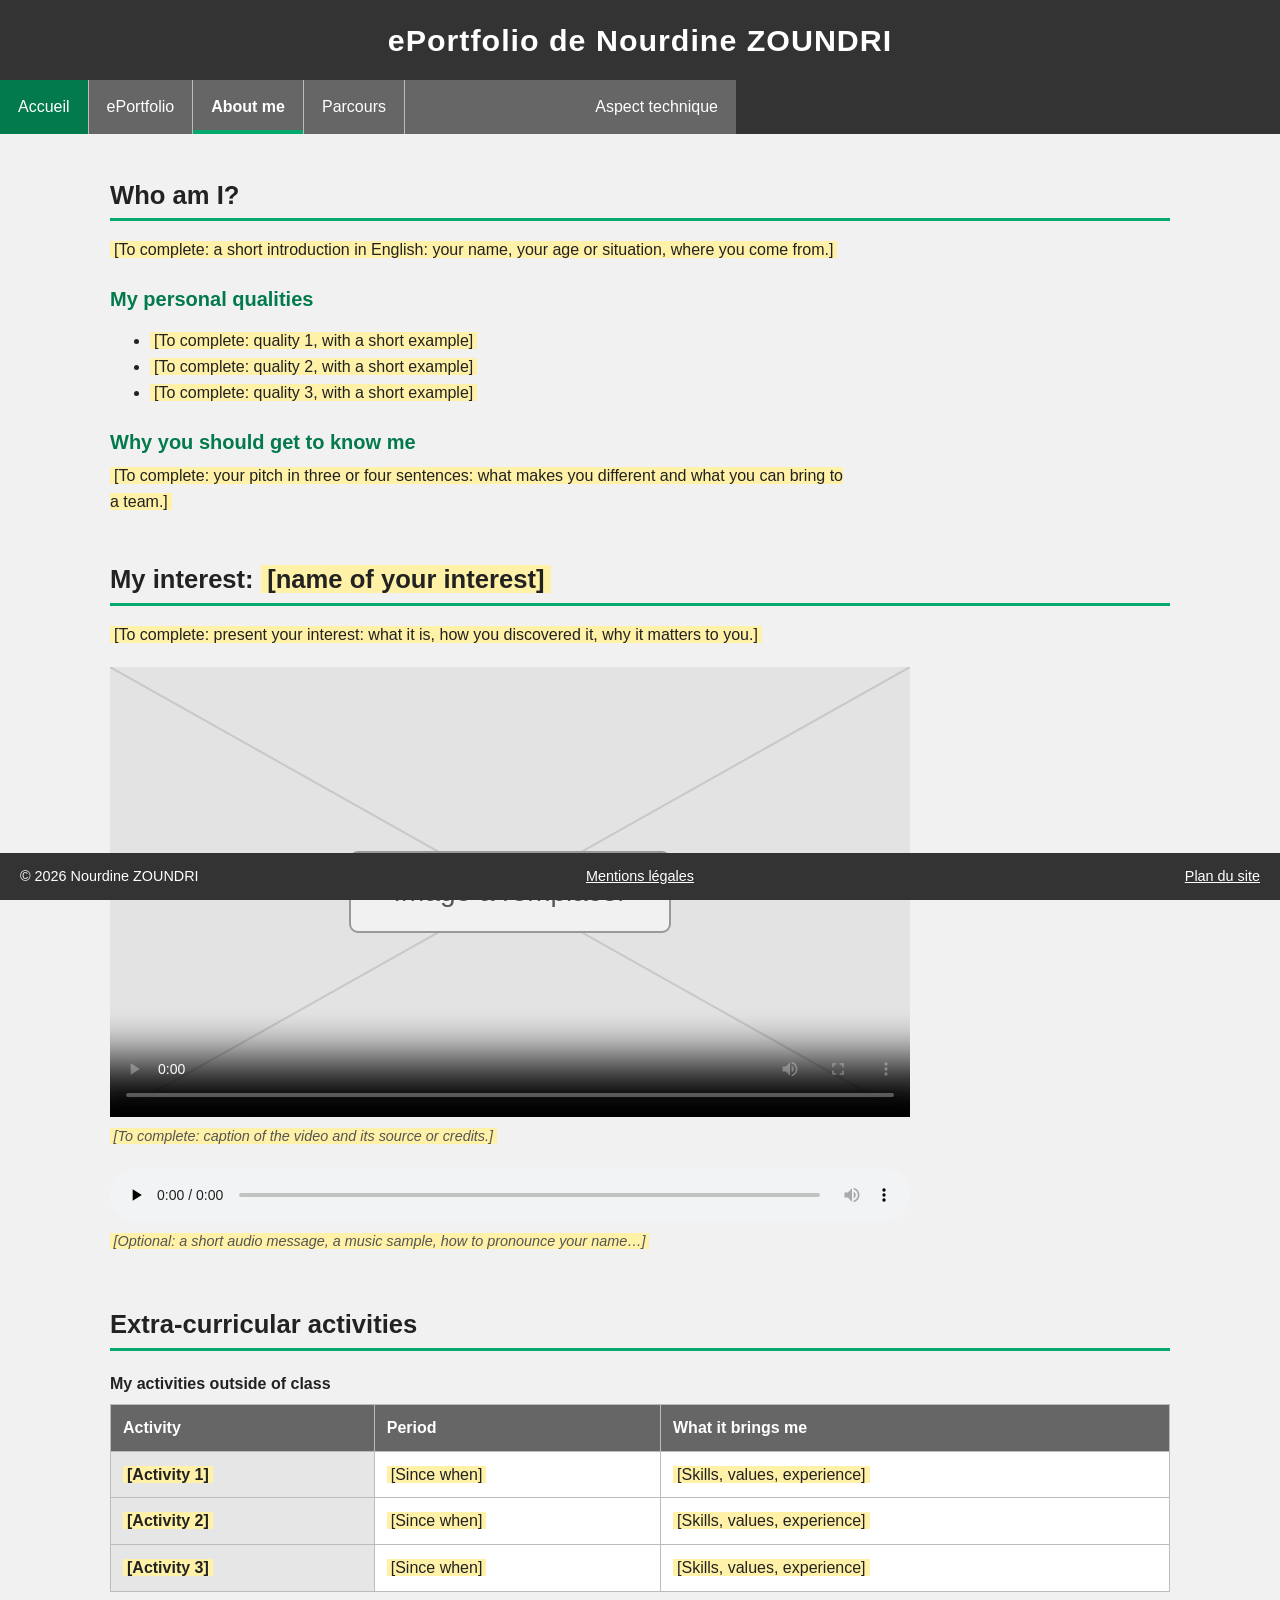
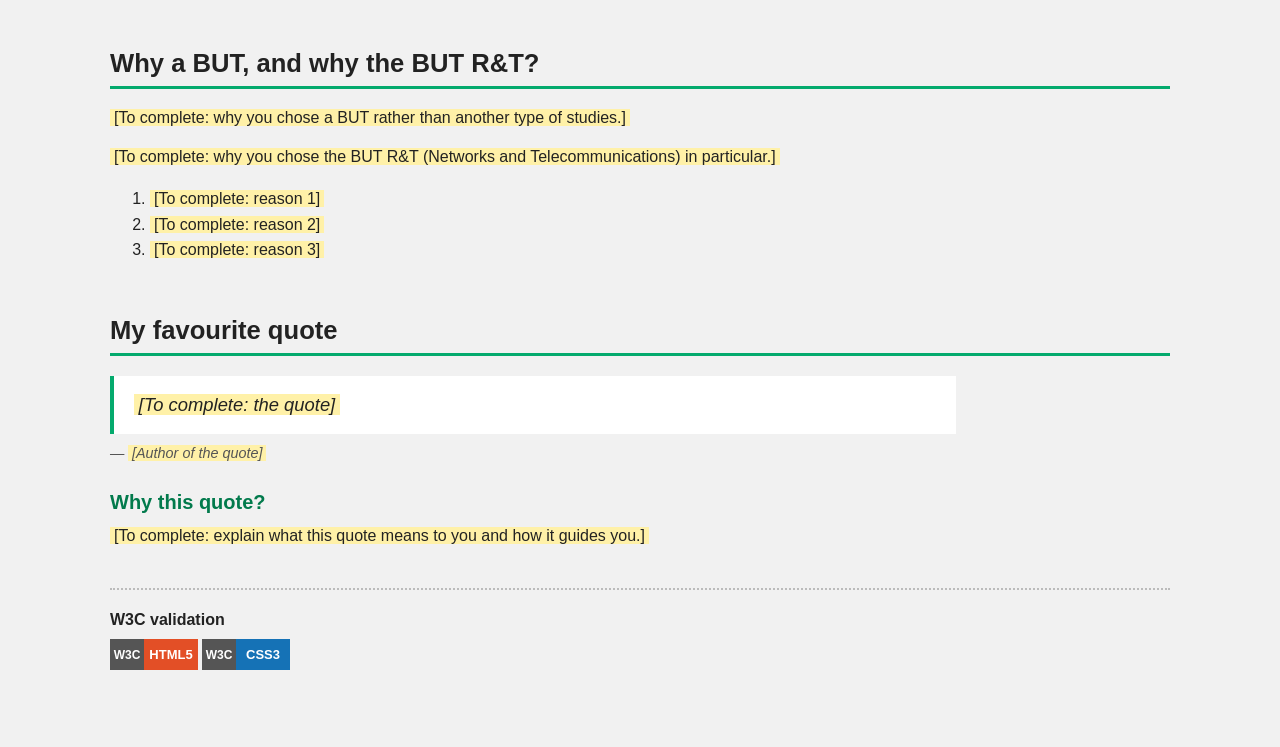
==== about-me.html @ 6ed5d222 "Ajout du template d'ePortfolio SAE14 (HTML5/CSS3) Site statique de 6 pages en HTML5 sémantique et CS" ====
<!DOCTYPE html>
<html lang="en">
<head>
  <meta charset="utf-8">
  <meta name="viewport" content="width=device-width, initial-scale=1">
  <meta name="description" content="About Nourdine ZOUNDRI: personal qualities, a favourite interest, extra-curricular activities and motivations.">
  <meta name="author" content="Nourdine ZOUNDRI">
  <title>About me – ePortfolio de Nourdine ZOUNDRI</title>
  <link rel="icon" href="images/favicon.svg" type="image/svg+xml">
  <link rel="stylesheet" href="css/style2.css">
  <link rel="stylesheet" href="css/responsive.css">
</head>
<body>

  <a class="evitement" href="#contenu" lang="fr">Aller au contenu</a>

  <header lang="fr">
    <h1>ePortfolio de Nourdine ZOUNDRI</h1>
    <nav aria-label="Navigation principale">
      <ul>
        <li><a class="first" href="index.html">Accueil</a></li>
        <li><a href="eportfolio.html">ePortfolio</a></li>
        <li><a href="about-me.html" lang="en" hreflang="en" aria-current="page">About me</a></li>
        <li><a href="parcours.html">Parcours</a></li>
        <li><a href="aspect-technique.html">Aspect technique</a></li>
      </ul>
    </nav>
  </header>

  <main id="contenu">

    <section id="first">
      <h2>Who am I?</h2>
      <p><mark>[To complete: a short introduction in English: your name, your age or situation, where you come from.]</mark></p>

      <h3>My personal qualities</h3>
      <ul>
        <li><mark>[To complete: quality 1, with a short example]</mark></li>
        <li><mark>[To complete: quality 2, with a short example]</mark></li>
        <li><mark>[To complete: quality 3, with a short example]</mark></li>
      </ul>

      <h3>Why you should get to know me</h3>
      <p><mark>[To complete: your pitch in three or four sentences: what makes you different and what you can bring to a team.]</mark></p>
    </section>

    <section id="interest">
      <h2>My interest: <mark>[name of your interest]</mark></h2>
      <p><mark>[To complete: present your interest: what it is, how you discovered it, why it matters to you.]</mark></p>

      <figure>
        <video controls preload="metadata" poster="images/placeholder.svg" width="800" height="450">
          <source src="medias/video-centre-interet.mp4" type="video/mp4">
          <track kind="subtitles" src="medias/sous-titres.vtt" srclang="en" label="English">
          <p>Your browser cannot play this video. <mark>[To complete: write a short text description of the video.]</mark></p>
        </video>
        <figcaption><mark>[To complete: caption of the video and its source or credits.]</mark></figcaption>
      </figure>

      <!-- Bloc audio facultatif : à supprimer si vous n'avez pas de fichier audio. -->
      <figure>
        <audio controls preload="none">
          <source src="medias/audio-presentation.mp3" type="audio/mpeg">
          <p>Your browser cannot play this audio file.</p>
        </audio>
        <figcaption><mark>[Optional: a short audio message, a music sample, how to pronounce your name…]</mark></figcaption>
      </figure>
    </section>

    <section id="activities">
      <h2>Extra-curricular activities</h2>
      <figure class="tableau">
        <table>
          <caption>My activities outside of class</caption>
          <thead>
            <tr>
              <th scope="col">Activity</th>
              <th scope="col">Period</th>
              <th scope="col">What it brings me</th>
            </tr>
          </thead>
          <tbody>
            <tr>
              <th scope="row"><mark>[Activity 1]</mark></th>
              <td><mark>[Since when]</mark></td>
              <td><mark>[Skills, values, experience]</mark></td>
            </tr>
            <tr>
              <th scope="row"><mark>[Activity 2]</mark></th>
              <td><mark>[Since when]</mark></td>
              <td><mark>[Skills, values, experience]</mark></td>
            </tr>
            <tr>
              <th scope="row"><mark>[Activity 3]</mark></th>
              <td><mark>[Since when]</mark></td>
              <td><mark>[Skills, values, experience]</mark></td>
            </tr>
          </tbody>
        </table>
      </figure>
    </section>

    <section id="motivations">
      <h2>Why a BUT, and why the BUT R&amp;T?</h2>
      <p><mark>[To complete: why you chose a BUT rather than another type of studies.]</mark></p>
      <p><mark>[To complete: why you chose the BUT R&amp;T (Networks and Telecommunications) in particular.]</mark></p>
      <ol>
        <li><mark>[To complete: reason 1]</mark></li>
        <li><mark>[To complete: reason 2]</mark></li>
        <li><mark>[To complete: reason 3]</mark></li>
      </ol>
    </section>

    <section id="quote">
      <h2>My favourite quote</h2>
      <figure>
        <blockquote>
          <p><mark>[To complete: the quote]</mark></p>
        </blockquote>
        <figcaption>— <mark>[Author of the quote]</mark></figcaption>
      </figure>
      <h3>Why this quote?</h3>
      <p><mark>[To complete: explain what this quote means to you and how it guides you.]</mark></p>
    </section>

    <aside id="last">
      <h2>W3C validation</h2>
      <p>
        <a href="https://validator.w3.org/check?uri=referer"><img src="images/badge-html5.svg" width="88" height="31" alt="Check the HTML5 code of this page with the W3C validator"></a>
        <a href="https://jigsaw.w3.org/css-validator/check/referer"><img src="images/badge-css3.svg" width="88" height="31" alt="Check the CSS3 style sheets of this page with the W3C validator"></a>
      </p>
    </aside>

  </main>

  <footer lang="fr">
    <ul>
      <li>&copy; 2026 Nourdine ZOUNDRI</li>
      <li><a href="mentions-legales.html">Mentions légales</a></li>
      <li><a href="aspect-technique.html#plan">Plan du site</a></li>
    </ul>
  </footer>

</body>
</html>
---- css/style2.css ----
@charset "UTF-8";

/* ==========================================================================
   style2.css - feuille de style principale (CSS3)

   Point de départ : style2.css du TP R109, améliorée :
   - mise en page en flexbox à la place des float ;
   - en-tête et pied de page qui restent visibles (position: sticky) ;
   - couleurs et police regroupées en variables (= charte graphique) ;
   - styles ajoutés : tableaux, figures, cartes, citation, médias, accessibilité.

   Les règles adaptatives (Responsive Web Design) sont dans responsive.css.
   ========================================================================== */


/* --------------------------------------------------------------------------
   Charte graphique : pour changer l'apparence du site, modifier ici
   -------------------------------------------------------------------------- */
:root
{
  --couleur-entete: #333333;        /* en-tête et pied de page */
  --couleur-menu: #666666;          /* barre de navigation */
  --couleur-accent: #04AA6D;        /* décor : filets, onglet actif */
  --couleur-accent-fonce: #027A4C;  /* liens, 1er onglet (texte blanc lisible) */
  --couleur-survol: #DDDDDD;        /* survol des liens du menu */
  --couleur-fond: #f1f1f1;          /* fond des pages */
  --couleur-texte: #222222;
  --couleur-bordure: #BBBBBB;
  --police: Arial, Helvetica, sans-serif;
}


/* --------------------------------------------------------------------------
   Base
   -------------------------------------------------------------------------- */
*, *::before, *::after
{
  box-sizing: border-box;
}

body
{
  margin: 0;
  min-height: 100vh;
  display: flex;
  flex-direction: column;
  font-family: var(--police);
  line-height: 1.6;
  color: var(--couleur-texte);
  background-color: var(--couleur-fond);
}

[id]
{
  scroll-margin-top: 150px;   /* évite que l'en-tête masque la cible d'un lien interne */
}

a
{
  color: var(--couleur-accent-fonce);
}

a:hover
{
  color: var(--couleur-entete);
  text-decoration: none;
}

a:focus
{
  outline: 3px solid #E8A200;
  outline-offset: 2px;
}

/* Lien d'évitement : visible uniquement au clavier */
a.evitement
{
  position: absolute;
  left: -9999px;
  top: 0;
  z-index: 100;
  padding: 10px 16px;
  background-color: white;
  color: black;
}

a.evitement:focus
{
  left: 10px;
  top: 10px;
}

hr.dot
{
  border: dotted 2px;
  width: 80%;
}

mark
{
  padding: 0 0.25em;
  color: inherit;
  background-color: #FFF1A8;   /* repère les textes à compléter */
}


/* --------------------------------------------------------------------------
   En-tête et navigation
   -------------------------------------------------------------------------- */
header
{
  position: sticky;
  top: 0;
  z-index: 10;
  background-color: var(--couleur-entete);
  color: white;
}

h1
{
  text-align: center;
}

header h1
{
  margin: 0;
  padding: 0 20px;
  height: 80px;
  line-height: 80px;
  font-size: 1.9rem;
  letter-spacing: 1px;
  white-space: nowrap;
  overflow: hidden;
  text-overflow: ellipsis;
}

header nav ul
{
  list-style-type: none;
  margin: 0;
  padding: 0;
  display: flex;
  flex-wrap: wrap;
  background-color: var(--couleur-menu);
}

header nav ul li:first-child
{
  background-color: var(--couleur-accent-fonce);
}

header nav ul li
{
  border-right: 1px solid var(--couleur-bordure);
}

header nav ul li:last-child
{
  border-right: none;
  margin-left: auto;          /* dernier onglet poussé à droite */
}

header nav ul li a
{
  display: block;
  color: white;
  text-align: center;
  padding: 14px 18px;
  text-decoration: none;
}

header nav ul li a:hover:not(.first)
{
  background-color: var(--couleur-survol);
  color: black;
}

header nav ul li a[aria-current="page"]
{
  font-weight: bold;
  box-shadow: inset 0 -4px 0 var(--couleur-accent);   /* page en cours */
}


/* --------------------------------------------------------------------------
   Contenu
   -------------------------------------------------------------------------- */
main
{
  flex: 1 0 auto;
  width: 100%;
  max-width: 1100px;
  margin: 0 auto;
  padding: 0 20px 20px 20px;
}

section
{
  padding-top: 35px;
}

section#first
{
  padding-top: 45px;
}

section#first::after
{
  content: "";
  display: block;
  clear: both;
}

/* Bannière de la page d'accueil */
section#first.banniere
{
  margin-top: 30px;
  padding: 30px;
  background-color: white;
  border-top: 5px solid var(--couleur-accent);
  border-radius: 4px;
}

section#first.banniere h2
{
  font-size: 2rem;
}

h2, h3
{
  line-height: 1.3;
}

h2
{
  margin: 0 0 16px 0;
  padding-bottom: 6px;
  border-bottom: 3px solid var(--couleur-accent);
  font-size: 1.6rem;
}

h3
{
  margin: 24px 0 8px 0;
  font-size: 1.25rem;
  color: var(--couleur-accent-fonce);
}

p
{
  margin: 0 0 14px 0;
  max-width: 46em;
}

ul, ol
{
  max-width: 46em;
}

dt
{
  font-weight: bold;
}

dd
{
  margin: 0 0 12px 0;
}

address
{
  font-style: normal;
}

pre
{
  padding: 14px 18px;
  overflow-x: auto;
  background-color: white;
  border: 1px solid var(--couleur-bordure);
  border-left: 4px solid var(--couleur-accent);
  line-height: 1.4;
}

blockquote
{
  margin: 0;
  padding: 14px 20px;
  max-width: 46em;
  background-color: white;
  border-left: 4px solid var(--couleur-accent);
  font-size: 1.15rem;
  font-style: italic;
}

blockquote p
{
  margin: 0;
}

a.bouton
{
  display: inline-block;
  padding: 12px 24px;
  background-color: var(--couleur-accent-fonce);
  color: white;
  font-weight: bold;
  text-decoration: none;
  border-radius: 4px;
}

a.bouton:hover
{
  background-color: var(--couleur-entete);
  color: white;
}


/* --------------------------------------------------------------------------
   Images, figures, audio et vidéo
   -------------------------------------------------------------------------- */
img
{
  max-width: 100%;
  height: auto;
}

figure
{
  margin: 20px 0;
}

figure img, figure video
{
  display: block;
}

figcaption
{
  margin-top: 8px;
  font-size: 0.9rem;
  font-style: italic;
  color: #555555;
}

figure.portrait
{
  float: right;
  width: 38%;
  margin: 0 0 16px 28px;
}

figure.plan
{
  float: left;
  margin: 0 32px 16px 0;
}

video, audio
{
  display: block;
  width: 100%;
  max-width: 800px;
}

video
{
  background-color: black;
}


/* --------------------------------------------------------------------------
   Tableaux
   -------------------------------------------------------------------------- */
figure.tableau
{
  overflow-x: auto;           /* défilement horizontal si l'écran est trop étroit */
}

table
{
  width: 100%;
  min-width: 540px;
  border-collapse: collapse;
  background-color: white;
}

caption
{
  padding-bottom: 8px;
  text-align: left;
  font-weight: bold;
}

th, td
{
  padding: 10px 12px;
  border: 1px solid var(--couleur-bordure);
  text-align: left;
  vertical-align: top;
}

thead th
{
  background-color: var(--couleur-menu);
  color: white;
}

tbody th
{
  background-color: #E6E6E6;
}

/* Échantillons de couleur de la charte graphique */
td.ech-entete { background-color: var(--couleur-entete); }
td.ech-menu { background-color: var(--couleur-menu); }
td.ech-accent { background-color: var(--couleur-accent); }
td.ech-accent-fonce { background-color: var(--couleur-accent-fonce); }
td.ech-survol { background-color: var(--couleur-survol); }
td.ech-fond { background-color: var(--couleur-fond); }
td.ech-texte { background-color: var(--couleur-texte); }
td.ech-bordure { background-color: var(--couleur-bordure); }


/* --------------------------------------------------------------------------
   Cartes (liste d'articles), étiquettes, sommaire, schémas filaires
   -------------------------------------------------------------------------- */
.cartes
{
  display: flex;
  flex-wrap: wrap;
  margin: 0;
  padding: 0;
  max-width: none;
  list-style-type: none;
}

.cartes > li
{
  display: flex;
  width: 31.333%;
  margin: 0 3% 20px 0;
}

.cartes > li:nth-child(3n)
{
  margin-right: 0;
}

.cartes article
{
  flex: 1;
  padding: 16px;
  background-color: white;
  border: 1px solid var(--couleur-bordure);
  border-top: 4px solid var(--couleur-accent);
  border-radius: 4px;
}

.cartes article h3
{
  margin-top: 0;
}

.cartes article figure
{
  margin-top: 0;
}

nav.sommaire
{
  max-width: 46em;
  padding: 12px 20px;
  background-color: white;
  border: 1px solid var(--couleur-bordure);
  border-left: 4px solid var(--couleur-accent);
}

nav.sommaire ol
{
  margin: 0;
  padding-left: 1.2em;
}

.filaires
{
  display: flex;
  flex-wrap: wrap;
  gap: 24px;
  align-items: flex-start;
  margin: 0;
  padding: 0;
  max-width: none;
  list-style-type: none;
}

.filaires > li
{
  max-width: 100%;
}

.filaires figure
{
  margin: 0;
}


/* --------------------------------------------------------------------------
   Badges de validation W3C (aside#last)
   -------------------------------------------------------------------------- */
aside#last
{
  margin-top: 40px;
  padding: 20px 0 10px 0;
  border-top: 2px dotted var(--couleur-bordure);
}

aside#last h2
{
  margin: 0 0 8px 0;
  padding: 0;
  border-bottom: none;
  font-size: 1rem;
}

aside#last p
{
  margin-bottom: 0;
}

aside a
{
  text-decoration: none;
}

aside img
{
  border: 0;
  width: 88px;
  height: 31px;
  vertical-align: middle;
}


/* --------------------------------------------------------------------------
   Pied de page
   -------------------------------------------------------------------------- */
footer
{
  position: sticky;
  bottom: 0;
  z-index: 10;
  padding: 12px 20px;
  background-color: var(--couleur-entete);
  color: white;
  text-align: center;
  font-size: 0.9rem;
}

footer ul
{
  display: flex;
  justify-content: space-between;
  margin: 0;
  padding: 0;
  max-width: none;
  list-style-type: none;
}

footer ul li
{
  width: 33%;
  list-style-type: none;
}

footer ul li:first-child
{
  text-align: left;
}

footer ul li:last-child
{
  text-align: right;
}

footer a
{
  color: white;
}

footer a:hover
{
  background-color: var(--couleur-survol);
  color: black;
}
---- css/responsive.css ----
@charset "UTF-8";

/* ==========================================================================
   responsive.css - règles adaptatives (Responsive Web Design)
   À charger APRÈS style2.css : ces règles modifient la mise en page de base.

   Points de rupture :
   - plus de 1280 px  : très grand écran
   - 1025 à 1280 px   : ordinateur (mise en page de base de style2.css)
   - 601 à 1024 px    : tablette
   - 600 px et moins  : mobile
   ========================================================================== */


/* --------------------------------------------------------------------------
   Très grand écran : plus de 1280 px
   -------------------------------------------------------------------------- */
@media screen and (min-width: 1281px)
{
  main
  {
    max-width: 1200px;
  }

  header h1
  {
    font-size: 2.1rem;
  }
}


/* --------------------------------------------------------------------------
   Tablette : 1024 px et moins
   -------------------------------------------------------------------------- */
@media screen and (max-width: 1024px)
{
  header nav ul li a
  {
    padding: 12px 14px;
  }

  /* cartes sur 2 colonnes */
  .cartes > li
  {
    width: 48.5%;
    margin: 0 3% 20px 0;
  }

  .cartes > li:nth-child(3n)
  {
    margin-right: 3%;
  }

  .cartes > li:nth-child(2n)
  {
    margin-right: 0;
  }
}


/* --------------------------------------------------------------------------
   Mobile : 600 px et moins
   -------------------------------------------------------------------------- */
@media screen and (max-width: 600px)
{
  /* en-tête et pied de page défilent avec la page : plus de place pour lire */
  header, footer
  {
    position: static;
  }

  [id]
  {
    scroll-margin-top: 0;
  }

  main
  {
    padding: 0 14px 14px 14px;
  }

  header h1
  {
    height: auto;
    padding: 16px 12px;
    line-height: 1.3;
    font-size: 1.5rem;
    white-space: normal;
  }

  /* menu sur 2 colonnes, « Accueil » sur toute la largeur */
  header nav ul li
  {
    flex: 1 1 50%;
    border-right: none;
    border-bottom: 1px solid var(--couleur-bordure);
  }

  header nav ul li:first-child
  {
    flex-basis: 100%;
  }

  header nav ul li:last-child
  {
    margin-left: 0;
  }

  h2, section#first.banniere h2
  {
    font-size: 1.4rem;
  }

  section#first.banniere
  {
    margin-top: 20px;
    padding: 18px;
  }

  figure.portrait, figure.plan
  {
    float: none;
    width: auto;
    margin: 0 0 16px 0;
  }

  /* cartes sur 1 colonne */
  .cartes > li, .cartes > li:nth-child(2n), .cartes > li:nth-child(3n)
  {
    width: 100%;
    margin-right: 0;
  }

  footer ul
  {
    flex-direction: column;
    align-items: center;
  }

  footer ul li
  {
    width: 100%;
  }

  footer ul li:first-child, footer ul li:last-child
  {
    text-align: center;
  }
}


/* --------------------------------------------------------------------------
   Écran peu haut (téléphone en paysage) : en-tête et pied de page non fixes
   -------------------------------------------------------------------------- */
@media screen and (max-height: 600px)
{
  header, footer
  {
    position: static;
  }

  [id]
  {
    scroll-margin-top: 0;
  }
}


/* --------------------------------------------------------------------------
   Impression
   -------------------------------------------------------------------------- */
@media print
{
  header, footer
  {
    position: static;
  }

  header nav, aside#last
  {
    display: none;
  }

  body
  {
    background-color: white;
  }
}
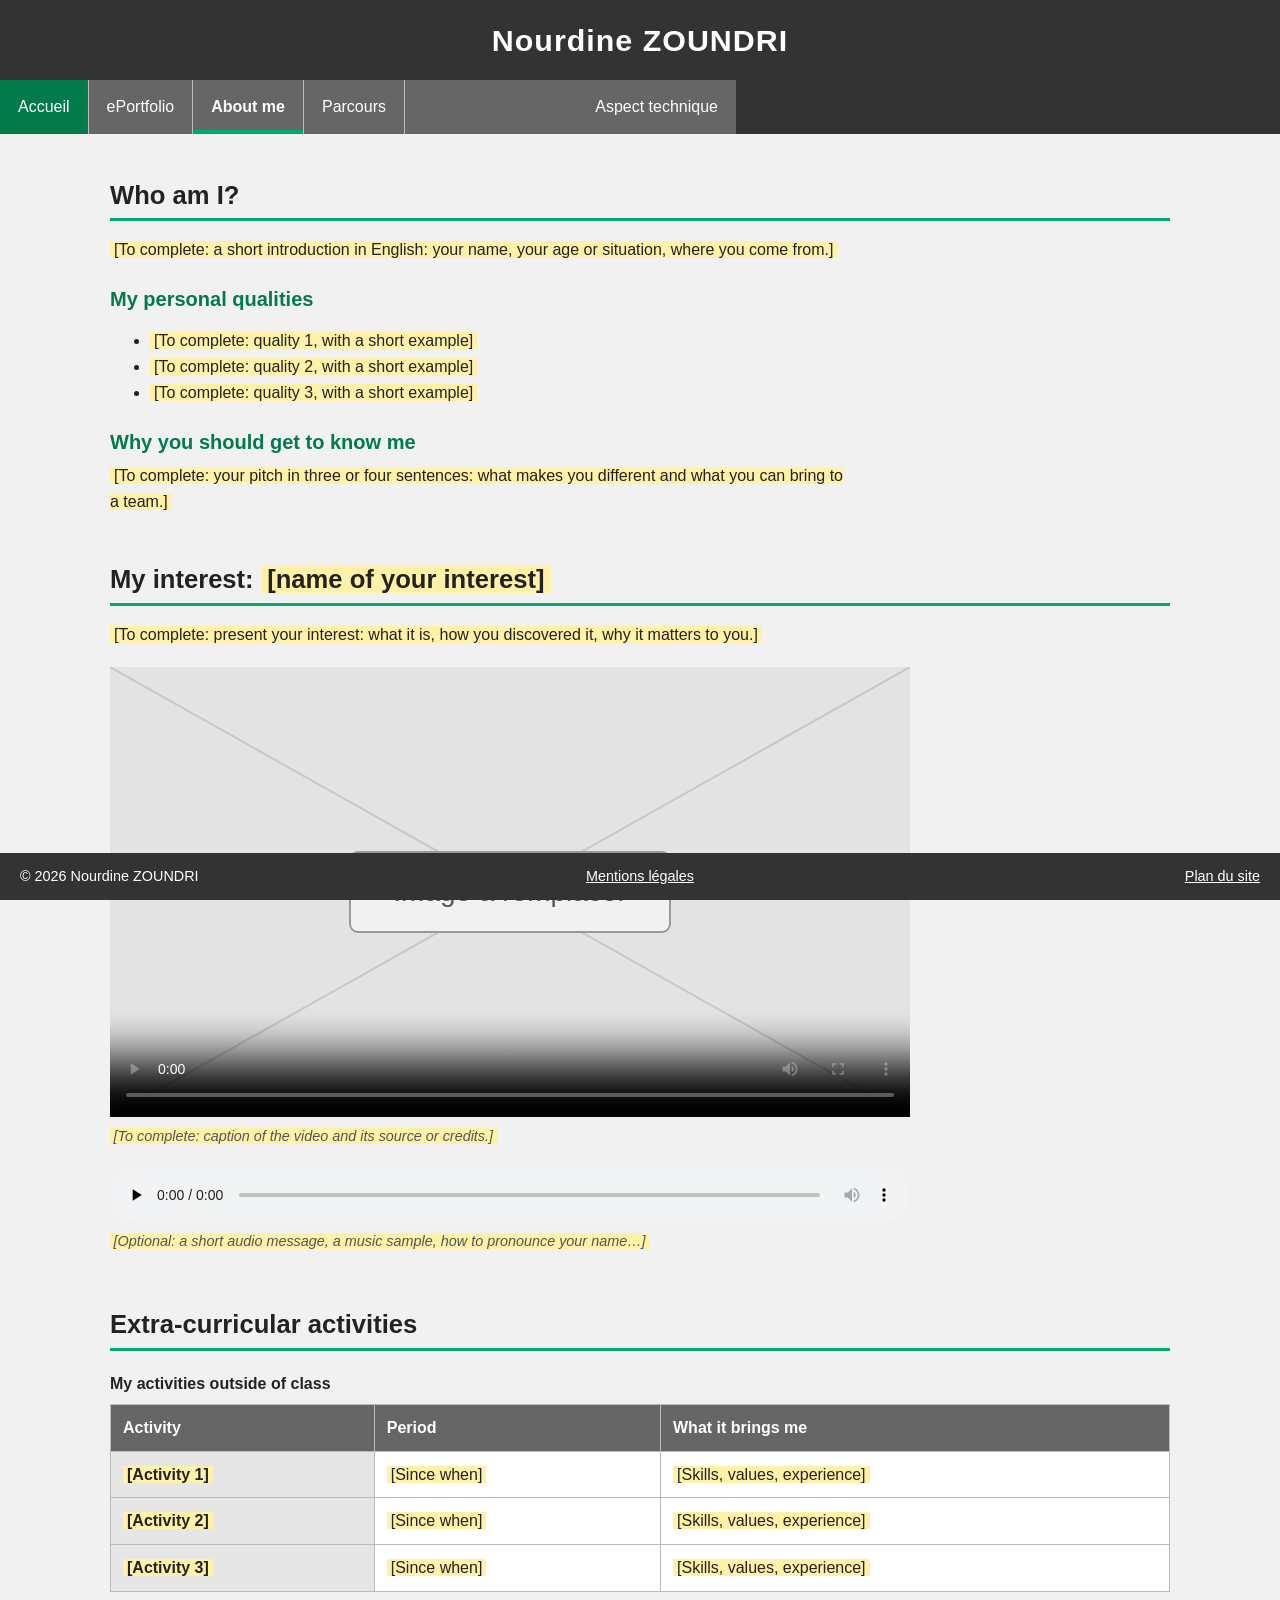
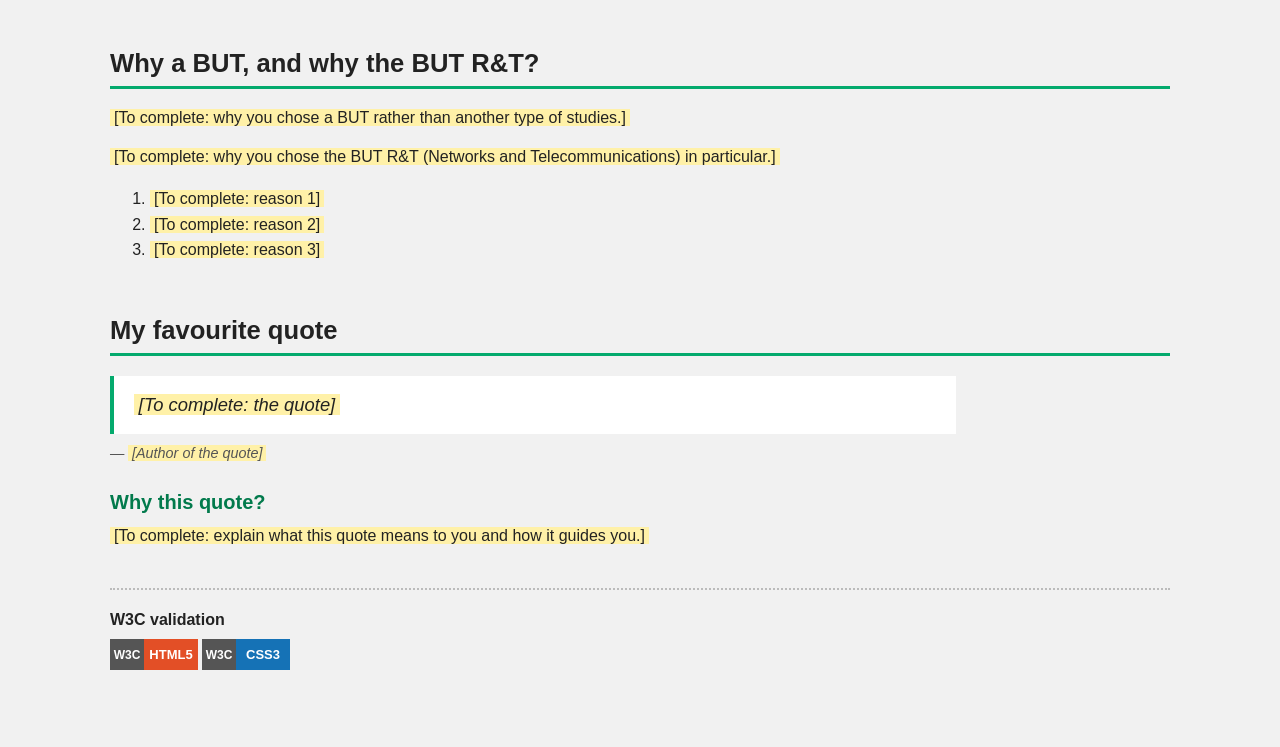
==== commit abc73cf9: "Update about-me.html" ====
--- a/about-me.html
+++ b/about-me.html
@@ -5,7 +5,7 @@
   <meta name="viewport" content="width=device-width, initial-scale=1">
   <meta name="description" content="About Nourdine ZOUNDRI: personal qualities, a favourite interest, extra-curricular activities and motivations.">
   <meta name="author" content="Nourdine ZOUNDRI">
-  <title>About me – ePortfolio de Nourdine ZOUNDRI</title>
+  <title>About me – Nourdine ZOUNDRI</title>
   <link rel="icon" href="images/favicon.svg" type="image/svg+xml">
   <link rel="stylesheet" href="css/style2.css">
   <link rel="stylesheet" href="css/responsive.css">
@@ -15,7 +15,7 @@
   <a class="evitement" href="#contenu" lang="fr">Aller au contenu</a>
 
   <header lang="fr">
-    <h1>ePortfolio de Nourdine ZOUNDRI</h1>
+    <h1>Nourdine ZOUNDRI</h1>
     <nav aria-label="Navigation principale">
       <ul>
         <li><a class="first" href="index.html">Accueil</a></li>
@@ -126,8 +126,8 @@
     <aside id="last">
       <h2>W3C validation</h2>
       <p>
-        <a href="https://validator.w3.org/check?uri=referer"><img src="images/badge-html5.svg" width="88" height="31" alt="Check the HTML5 code of this page with the W3C validator"></a>
-        <a href="https://jigsaw.w3.org/css-validator/check/referer"><img src="images/badge-css3.svg" width="88" height="31" alt="Check the CSS3 style sheets of this page with the W3C validator"></a>
+        <a href="https://validator.w3.org/nu/?doc=https%3A%2F%2Fnoubouzou.github.io%2Feportfolio-repo%2Fabout-me.html"><img src="images/badge-html5.svg" width="88" height="31" alt="Check the HTML5 code of this page with the W3C validator"></a>
+        <a href="https://jigsaw.w3.org/css-validator/validator?uri=https%3A%2F%2Fnoubouzou.github.io%2Feportfolio-repo%2Fabout-me.html&amp;profile=css3svg&amp;usermedium=all&amp;warning=1&amp;lang=en"><img src="images/badge-css3.svg" width="88" height="31" alt="Check the CSS3 style sheets of this page with the W3C validator"></a>
       </p>
     </aside>
 
